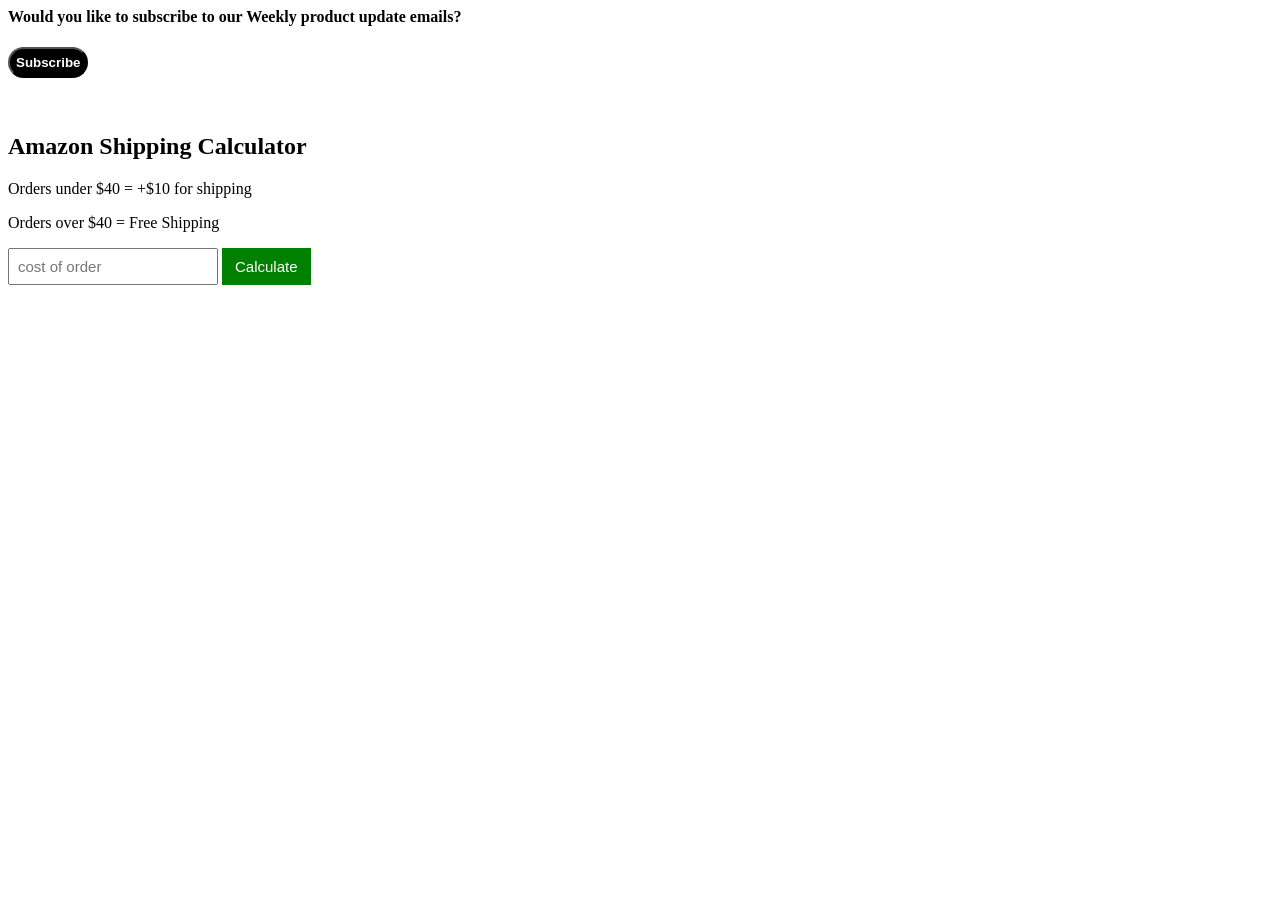
==== DOM_Projects/index.html @ f9338b3e "updated some codes from previous projects and added a new project based on some newly acquired knowl" ====
<!Document html>
<html>
  <head>
    <meta charset="UTF-8" lang="en" />
    <title>DOM project</title>

    <style>
      .subscribe-btn{
        font-weight: bold;
        color: white;
        background-color: black;
        border-radius: 50px;
        padding: 6px;
        margin-bottom: 35px;
        cursor: pointer;
      }
      .is_subscribed{
        color: black;
        background-color: rgb(230, 230, 230);
      }
      p{
        font-family: Aerial;
      }
      #order_cost{
        font-size: 15px;
        padding: 8px;
      }
      .calculate-btn{
        font-size: 15px;
        color: white;
        background-color: green;
        padding: 10px 13px;
        border: none;
        cursor: pointer;
      }
    </style>
  </head>
 
  <body>
    <section>
    <h4>Would you like to subscribe to our Weekly product update emails?</h4>
    <button class="subscribe-btn" onclick="subscribed()">Subscribe</button>
    </section>
<section>
    <h2>Amazon Shipping Calculator</h2>
    <p>Orders under $40 = +$10 for shipping</p>
    <p>Orders over $40 = Free Shipping</p>
    <input type="text" id="order_cost" placeholder="cost of order" onkeydown="
      handleEnterKey();
    ">
    <button class="calculate-btn" onclick="calculateTotalCost();">Calculate</button>
    <p id="total_cost"></p>
    </section>
  </body>

    <script>
      function subscribed() {
        let subscribe_btn = document.querySelector(".subscribe-btn");

        subscribe_btn.innerHTML =
          subscribe_btn.innerHTML === "Subscribe" ?       "Subscribed" : "Subscribe";

          if(subscribe_btn.innerHTML === 'Subscribed'){
            subscribe_btn.classList.add('is_subscribed');
          }
          else{
            subscribe_btn.classList.remove('is_subscribed');
          }
      }

      function calculateTotalCost(){
        const input = document.querySelector('#order_cost');
        const cost = Number(input.value);
        const total = (cost < 40) ? (cost+10) : (cost);
        document.querySelector('#total_cost').innerHTML = 'Total Cost: $' + total;
      }

      function handleEnterKey(){
        console.log(event.key);
        event.key === 'Enter' ? calculateTotalCost() : 0;
      }

    </script>
  </body>
</html>
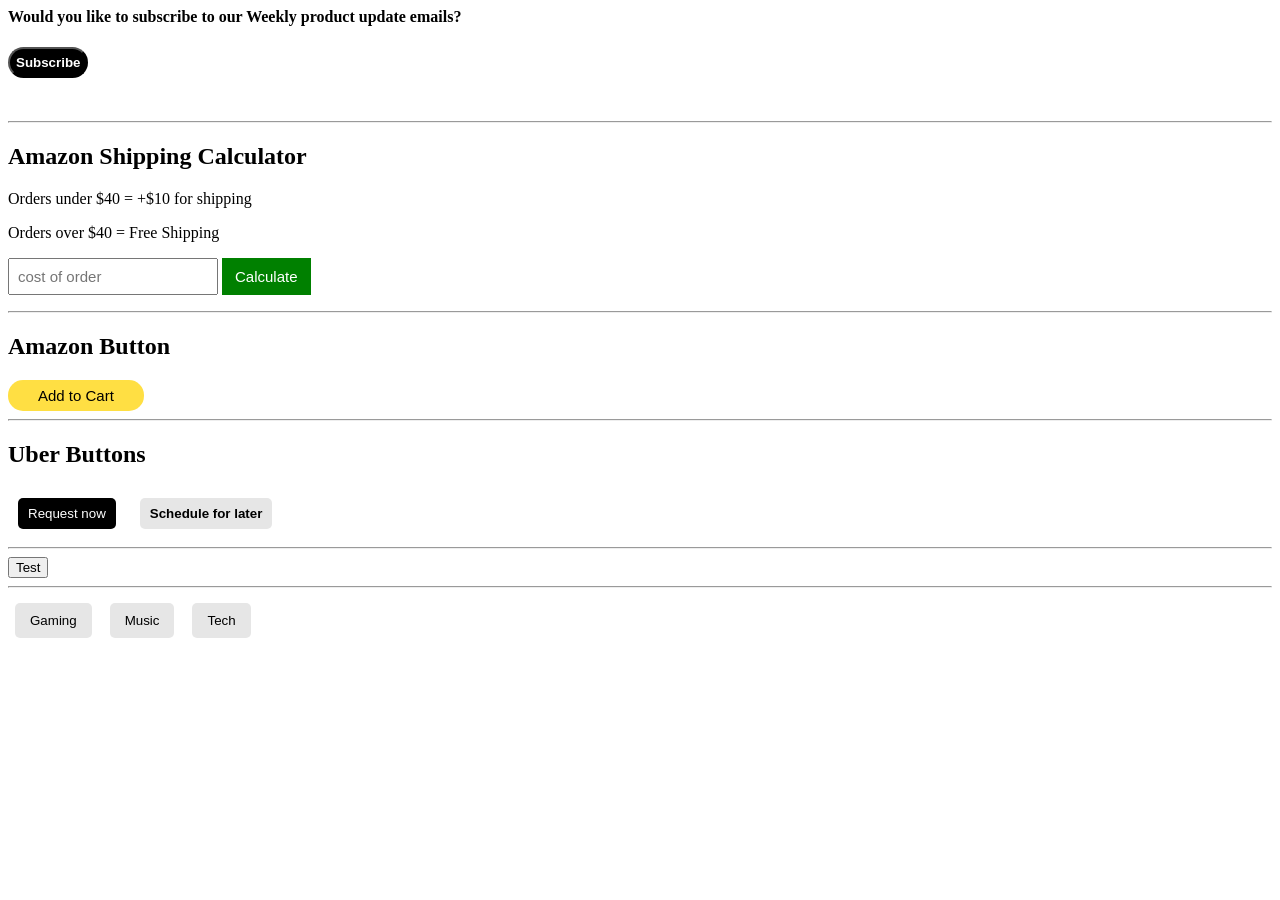
==== commit 70d59667: "updated the calculator and the DOM porjects by adding toggle options for buttons" ====
--- a/DOM_Projects/index.html
+++ b/DOM_Projects/index.html
@@ -1,3 +1,7 @@
+<!--
+Other new topics include the usages of: the document.querySelector(), innerHTML, onkeydown, the Number(), and String() datatype changers and some details regarding the window object.
+-->
+
 <!Document html>
 <html>
   <head>
@@ -25,6 +29,7 @@
         font-size: 15px;
         padding: 8px;
       }
+
       .calculate-btn{
         font-size: 15px;
         color: white;
@@ -33,23 +38,89 @@
         border: none;
         cursor: pointer;
       }
+
+      .error{
+        color: red;
+      }
+
+      .add_to_cart{
+        font-size: 15px;
+        background-color: rgba(255, 216, 20, 0.799);
+        border: none;
+        border-radius: 15px;
+        padding: 7px 30px;
+      }
+
+      .now{
+        color: white;
+        background-color: black;
+        border: none;
+        border-radius: 5px;
+        padding: 8px 10px;
+        margin: 10px;
+      }
+
+      .later{
+        font-weight: bold;
+        background-color: rgb(230, 230, 230);
+        border: none;
+        border-radius: 5px;
+        padding: 8px 10px;
+        margin: 10px;
+      }
+
+      .toggle1, .toggle2, .toggle3{
+        background-color: rgb(230,230,230);
+        padding: 10px 15px;
+        margin: 7px;
+        border: none;
+        border-radius: 5px;
+        cursor: pointer;
+      }
+
+      .is_toggled{
+        color:white;
+        background-color: black;
+      }
     </style>
   </head>
  
   <body>
     <section>
-    <h4>Would you like to subscribe to our Weekly product update emails?</h4>
-    <button class="subscribe-btn" onclick="subscribed()">Subscribe</button>
-    </section>
-<section>
-    <h2>Amazon Shipping Calculator</h2>
-    <p>Orders under $40 = +$10 for shipping</p>
-    <p>Orders over $40 = Free Shipping</p>
-    <input type="text" id="order_cost" placeholder="cost of order" onkeydown="
-      handleEnterKey();
-    ">
-    <button class="calculate-btn" onclick="calculateTotalCost();">Calculate</button>
-    <p id="total_cost"></p>
+      <h4>Would you like to subscribe to our Weekly product update emails?</h4>
+      <button class="subscribe-btn" onclick="subscribed()">Subscribe</button>
+    </section>
+    <hr>
+    <section>
+      <h2>Amazon Shipping Calculator</h2>
+      <p>Orders under $40 = +$10 for shipping</p>
+      <p>Orders over $40 = Free Shipping</p>
+      <input type="text" id="order_cost" placeholder="cost of order" onkeydown="
+        handleEnterKey();
+      ">
+      <button class="calculate-btn" onclick="calculateTotalCost();">Calculate</button>
+      <p id="total_cost"></p>
+    </section>
+    <hr>
+    <section>
+      <h2>Amazon Button</h2>
+      <button class="add_to_cart">Add to Cart</button>
+    </section>
+    <hr>
+    <section>
+      <h2>Uber Buttons</h2>
+      <button class="now">Request now</button>
+      <button class="later">Schedule for later</button>
+    </section>
+    <hr>
+    <section>
+      <button id="checking" class="js-button">Test</button>
+    </section>
+    <hr>
+    <section>
+      <button class="toggle1" onclick="on1();">Gaming</button>
+      <button class="toggle2" onclick="on2();">Music</button>
+      <button class="toggle3" onclick="on3();">Tech</button>
     </section>
   </body>
 
@@ -71,8 +142,13 @@
       function calculateTotalCost(){
         const input = document.querySelector('#order_cost');
         const cost = Number(input.value);
+        if(cost < 0){
+          document.querySelector('#total_cost').innerHTML = 'Error: Cost cannot be less than $0';
+          document.querySelector('#total_cost').classList.add('error');
+        }else{
         const total = (cost < 40) ? (cost+10) : (cost);
         document.querySelector('#total_cost').innerHTML = 'Total Cost: $' + total;
+        }
       }
 
       function handleEnterKey(){
@@ -80,6 +156,47 @@
         event.key === 'Enter' ? calculateTotalCost() : 0;
       }
 
+      /*
+      console.log(document.querySelector('#checking').classList.contains('js-button') ? true : false);
+      */
+
+      let btns1 = document.querySelector('.toggle1');
+      let btns2 = document.querySelector('.toggle2');
+      let btns3 = document.querySelector('.toggle3');
+
+      function on1(){
+        if( btns1.classList.contains('is_toggled')){
+          btns1.classList.remove('is_toggled');
+        }
+        else{
+          btns1.classList.add('is_toggled');
+          btns2.classList.remove('is_toggled');
+          btns3.classList.remove('is_toggled');
+        }
+      }
+
+      function on2(){
+        if( btns2.classList.contains('is_toggled')){
+          btns2.classList.remove('is_toggled');
+        }
+        else{
+          btns2.classList.add('is_toggled');
+          btns1.classList.remove('is_toggled');
+          btns3.classList.remove('is_toggled');
+        }
+      }
+
+      function on3(){
+        if( btns3.classList.contains('is_toggled')){
+          btns3.classList.remove('is_toggled');
+        }
+        else{
+          btns3.classList.add('is_toggled');
+          btns1.classList.remove('is_toggled');
+          btns2.classList.remove('is_toggled');
+
+        }
+      }
     </script>
   </body>
 </html>
